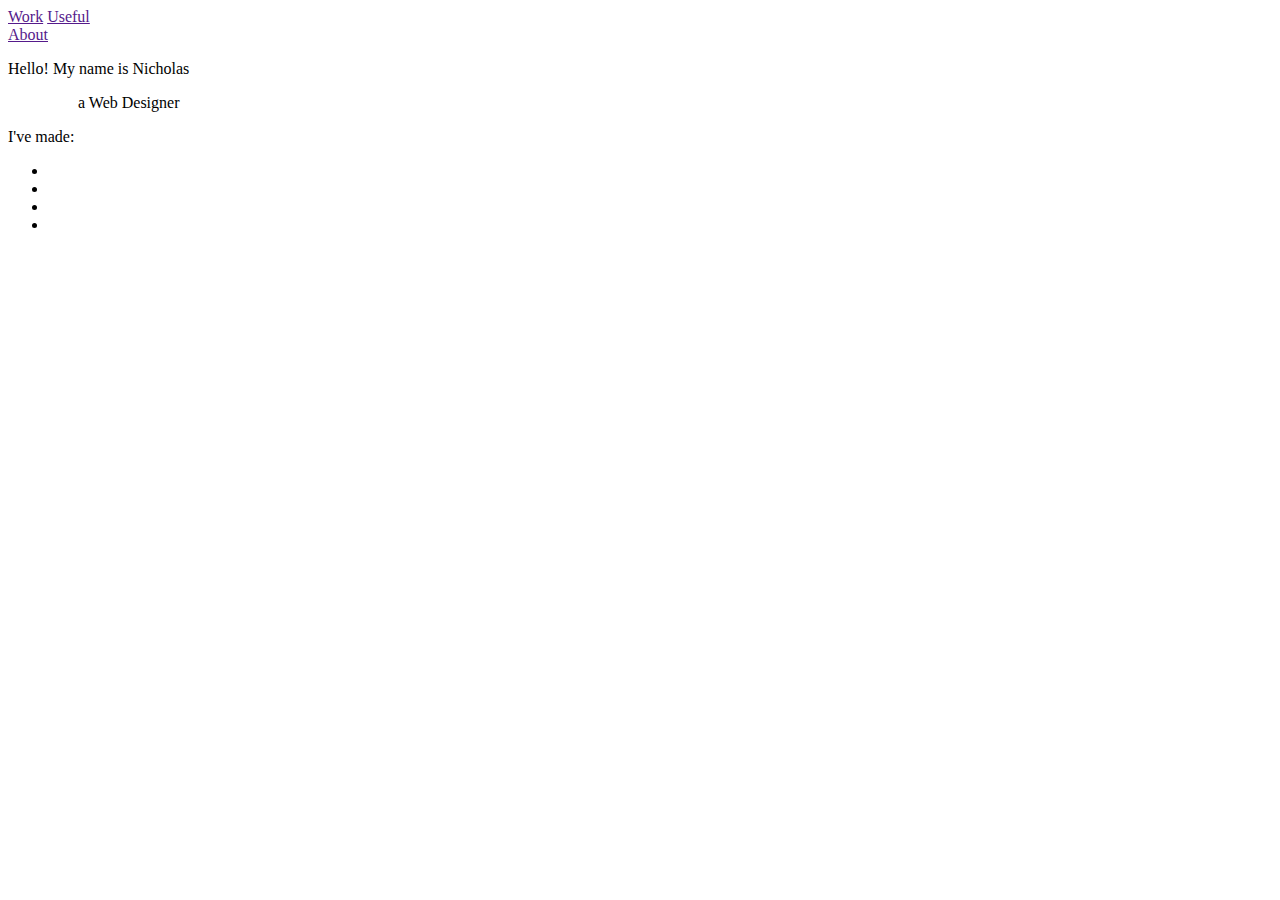
==== index.html @ ba9058da "Create index.html" ====
<html>
    <head>
        <title>Title</title>
        <link rel="stylesheet" href="./style.css">
    </head>
    <header>
        <nav class="Header">
            <div class="Left">
                <a href="">Work</a>
                <a href="">Useful</a>
            </div>
            <div class="Right">
                <a href="">About</a>
            </div>
        </nav>
    </header>
    <main>
        <section class="Introduction">
            <div class="TheRealIntroductionThatIDontHaveANameFor">
                <p>Hello! My name is Nicholas</p>
                <p style="margin-left: 70px;">a Web Designer</p>
                <div class="stuff">
                    <p>I've made:</p>
                    <ul>
                        <li><a href="https://nicholashong19.github.io/BitMarket/" style="color: white; text-decoration: none;">BitMarket</a></li>
                        <li><a href="https://nicholashong19.github.io/test5/" style="color: white; text-decoration: none;">Foods</a></li>
                        <li><a href="https://nicholashong19.github.io/test4/" style="color: white; text-decoration: none;">Design 24/7</a></li>
                        <li><a href="https://nicholashong19.github.io/test3/" style="color: white; text-decoration: none;">Phone repair</a></li>
                    </ul>
                </div>
            </div>
        </section>
    </main>
    <footer>
        
    </footer>
</html>
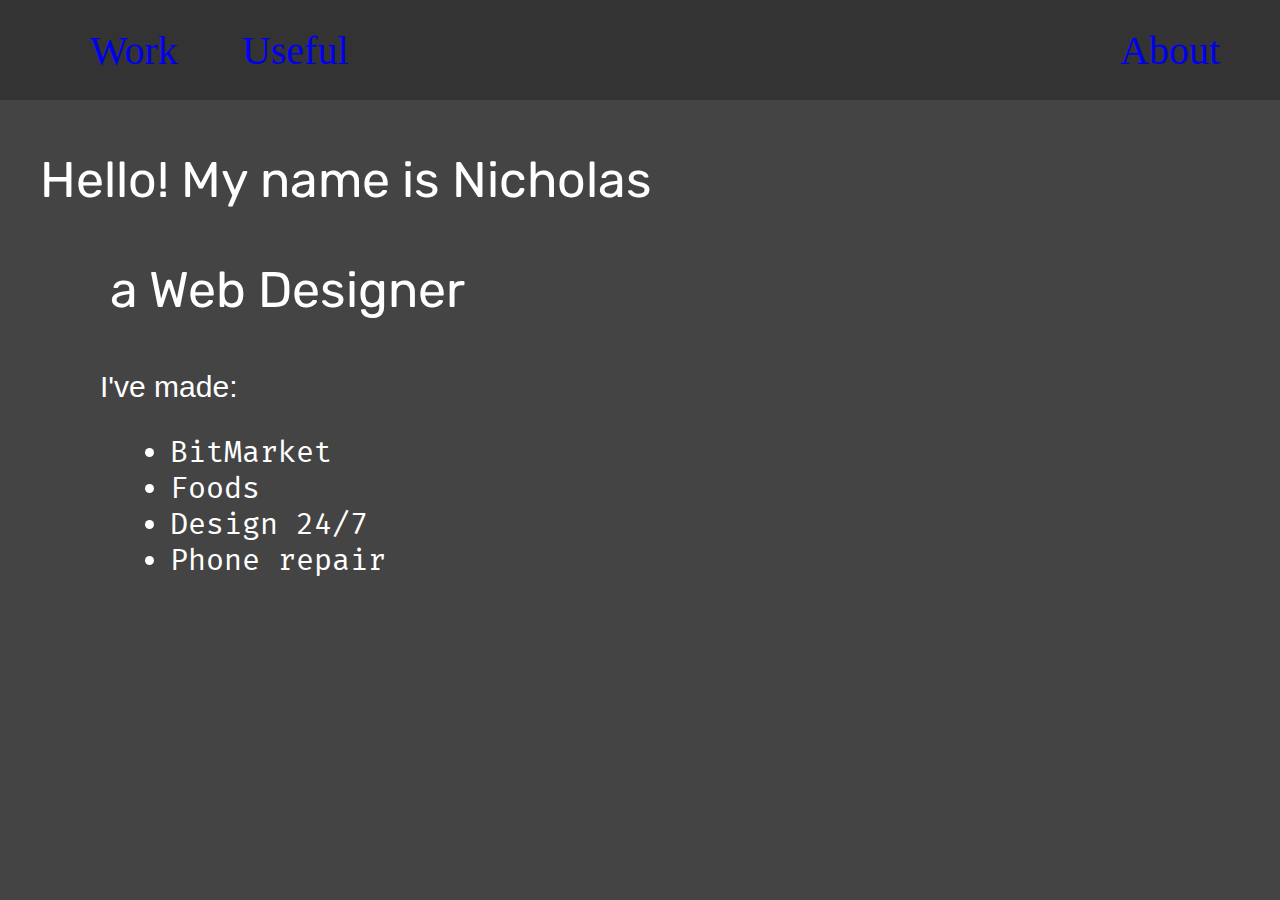
==== commit ed746116: "Update index.html" ====
--- a/index.html
+++ b/index.html
@@ -6,11 +6,11 @@
     <header>
         <nav class="Header">
             <div class="Left">
-                <a href="">Work</a>
-                <a href="">Useful</a>
+                <a href="index.html">Work</a>
+                <a href="useful.html">Useful</a>
             </div>
             <div class="Right">
-                <a href="">About</a>
+                <a href="about.html">About</a>
             </div>
         </nav>
     </header>
--- a/style.css
+++ b/style.css
@@ -0,0 +1,90 @@
+@import url('https://fonts.googleapis.com/css2?family=Fira+Mono:wght@400;500;700&family=Fredoka:wght@300..700&family=Josefin+Slab:ital,wght@0,100..700;1,100..700&family=Rubik:ital,wght@0,300..900;1,300..900&display=swap');
+
+html {
+    font-family: "Rubik", serif;
+}
+
+header {
+    background-color: #333333;
+    display: flex;
+    align-items: center;
+    height: 100px;
+}
+
+.Left a {
+    margin-bottom: 0px;
+    margin-left: 60px;
+    font-size: 40px;
+    text-decoration: none;
+}
+
+.Left:first-child {
+    margin-left: 30px;
+}
+
+.Right a {
+    margin-bottom: 0px;
+    margin-right: 60px;
+    font-size: 40px;
+    text-decoration: none;
+}
+
+.Header a {
+    transition: 0.3s;
+}
+
+.Header{
+    font-family: cursive;
+    display: flex;
+    justify-content: space-between;
+    width: 100%;
+}
+
+.Header a:visited {
+    background-color: gray;
+    color: white;
+}
+
+.Header a:hover {
+    transition: 0.3s;
+    font-size: 50px;
+}
+
+body{
+    background-color: #444444;
+    color: white;
+    margin: 0px;
+}
+
+body section {
+    display: flex;
+    justify-content: left;
+    font-family: Arial, Helvetica, sans-serif;
+}
+
+.Introduction .TheRealIntroductionThatIDontHaveANameFor {
+    font-family: "Rubik", serif;
+    margin-left: 40px;
+    font-size: 50px;
+}
+
+.TheRealIntroductionThatIDontHaveANameFor .stuff {
+    font-family:'Segoe UI', Tahoma, Geneva, Verdana, sans-serif;
+    margin-left: 60px;
+    font-size: 30px;
+}
+
+.TheRealIntroductionThatIDontHaveANameFor .stuff ul {
+    margin-left: 30px;
+}
+
+.TheRealIntroductionThatIDontHaveANameFor .stuff a {
+    font-family: "Fira Mono", serif;
+    font-weight: 400;
+    font-style: normal;
+}
+
+footer {
+    display: flex;
+    flex-direction: column;
+}
